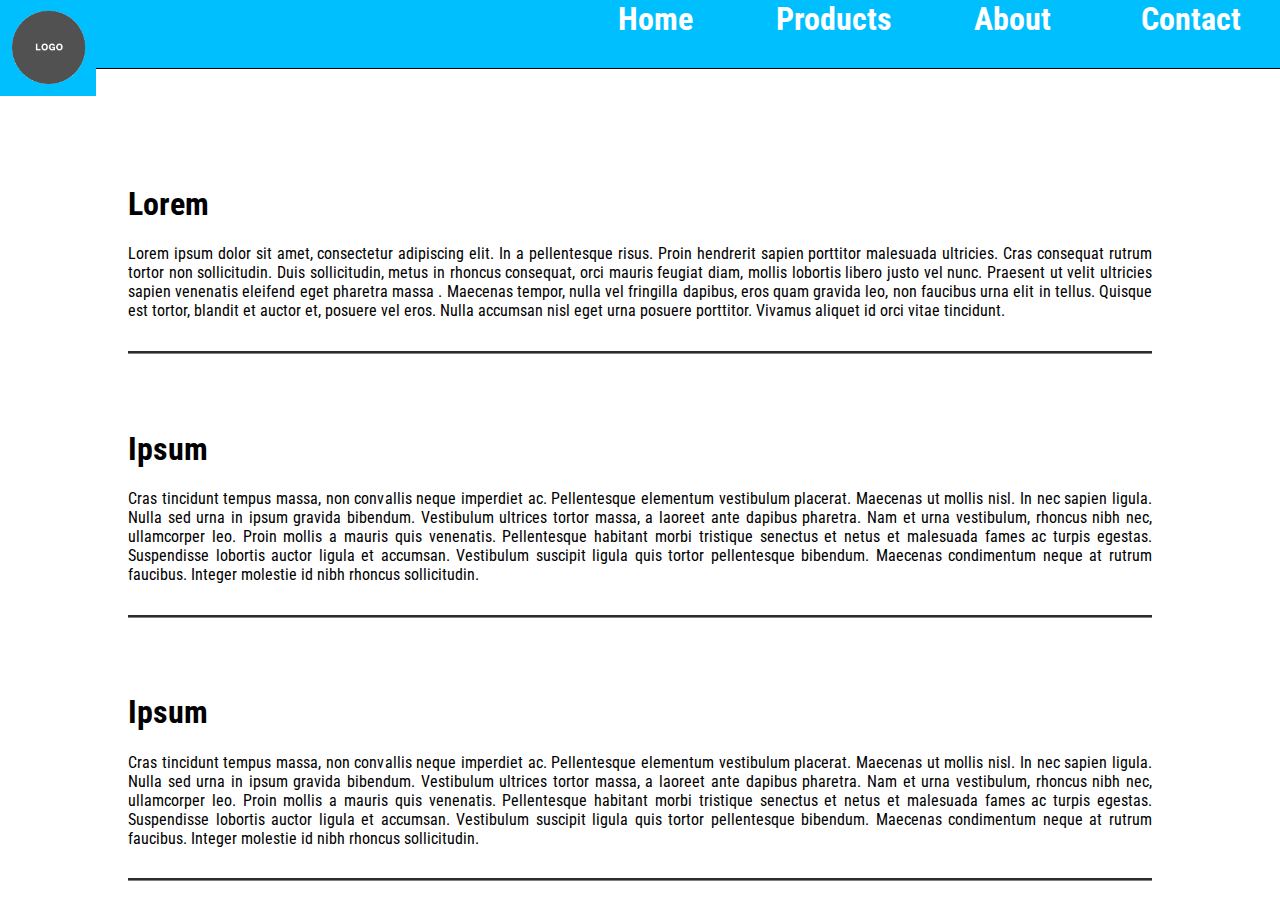
==== index.html @ e695cb1b "googaelqd" ====
<html>
     <head>
          <link rel="stylesheet" type="text/css" href="index.css">
          <link href='https://fonts.googleapis.com/css?family=Roboto+Condensed' rel='stylesheet' type='text/css'>
          <link rel="shortcut icon" href="favicon.ico" />
          <title>GamerShirts</title>
     </head>
     <body>
          
          <div id="header">
          <h1>
          <div id = "menu">
          <ul>
               <li><a href="">  </a></li>
               <li><a href="">Contact<a></li>
               <li><a href="">About<a></li>
               <li><a class="left" href="products.html">Products<a></li>
               <li><a href="index.html">Home</a></li>
               
          </ul>
          <img class="logo" src="logoplace.png">
          </div> 
          </h1>
          </div>
          
          
          
          
          <div id="side">
          </div>
          
          
          
          
          
          
          
          <div id="content">
          <h1>Lorem</h1>
          <p>Lorem ipsum dolor sit amet, consectetur adipiscing elit. 
          In a pellentesque risus. Proin hendrerit sapien porttitor 
          malesuada ultricies. Cras consequat rutrum tortor non sollicitudin.
          Duis sollicitudin, metus in rhoncus consequat, orci mauris
          feugiat diam, mollis lobortis libero justo vel nunc. Praesent
          ut velit ultricies sapien venenatis eleifend eget pharetra massa
          . Maecenas tempor, nulla vel fringilla dapibus, eros quam gravida
          leo, non faucibus urna elit in tellus. Quisque est tortor, blandit
          et auctor et, posuere vel eros. Nulla accumsan nisl eget urna 
          posuere porttitor. Vivamus aliquet id orci vitae tincidunt.</p>
          <br />
          <br />
          <h1>Ipsum</h1>
          <p>Cras tincidunt tempus massa, non convallis neque imperdiet
          ac. Pellentesque elementum vestibulum placerat. Maecenas ut mollis 
          nisl. In nec sapien ligula. Nulla sed urna in ipsum gravida bibendum.
          Vestibulum ultrices tortor massa, a laoreet ante dapibus pharetra. 
          Nam et urna vestibulum, rhoncus nibh nec, ullamcorper leo. Proin mollis
          a mauris quis venenatis. Pellentesque habitant morbi tristique senectus
          et netus et malesuada fames ac turpis egestas. Suspendisse lobortis auctor
          ligula et accumsan. Vestibulum suscipit ligula quis tortor pellentesque bibendum.
          Maecenas condimentum neque at rutrum faucibus. Integer molestie id nibh rhoncus 
          sollicitudin.</p>
          <br />
          <br />
          <h1>Ipsum</h1>
          <p>Cras tincidunt tempus massa, non convallis neque imperdiet
          ac. Pellentesque elementum vestibulum placerat. Maecenas ut mollis 
          nisl. In nec sapien ligula. Nulla sed urna in ipsum gravida bibendum.
          Vestibulum ultrices tortor massa, a laoreet ante dapibus pharetra. 
          Nam et urna vestibulum, rhoncus nibh nec, ullamcorper leo. Proin mollis
          a mauris quis venenatis. Pellentesque habitant morbi tristique senectus
          et netus et malesuada fames ac turpis egestas. Suspendisse lobortis auctor
          ligula et accumsan. Vestibulum suscipit ligula quis tortor pellentesque bibendum.
          Maecenas condimentum neque at rutrum faucibus. Integer molestie id nibh rhoncus 
          sollicitudin.</p>
          <br />
          <br />
          <h1>Ipsum</h1>
          <p>Cras tincidunt tempus massa, non convallis neque imperdiet
          ac. Pellentesque elementum vestibulum placerat. Maecenas ut mollis 
          nisl. In nec sapien ligula. Nulla sed urna in ipsum gravida bibendum.
          Vestibulum ultrices tortor massa, a laoreet ante dapibus pharetra. 
          Nam et urna vestibulum, rhoncus nibh nec, ullamcorper leo. Proin mollis
          a mauris quis venenatis. Pellentesque habitant morbi tristique senectus
          et netus et malesuada fames ac turpis egestas. Suspendisse lobortis auctor
          ligula et accumsan. Vestibulum suscipit ligula quis tortor pellentesque bibendum.
          Maecenas condimentum neque at rutrum faucibus. Integer molestie id nibh rhoncus 
          sollicitudin.</p>
          <br />
          <br />
          <h1>Ipsum</h1>
          <p>Cras tincidunt tempus massa, non convallis neque imperdiet
          ac. Pellentesque elementum vestibulum placerat. Maecenas ut mollis 
          nisl. In nec sapien ligula. Nulla sed urna in ipsum gravida bibendum.
          Vestibulum ultrices tortor massa, a laoreet ante dapibus pharetra. 
          Nam et urna vestibulum, rhoncus nibh nec, ullamcorper leo. Proin mollis
          a mauris quis venenatis. Pellentesque habitant morbi tristique senectus
          et netus et malesuada fames ac turpis egestas. Suspendisse lobortis auctor
          ligula et accumsan. Vestibulum suscipit ligula quis tortor pellentesque bibendum.
          Maecenas condimentum neque at rutrum faucibus. Integer molestie id nibh rhoncus 
          sollicitudin.</p>
          <br />
          <br />
          <h1>Ipsum</h1>
          <p>Cras tincidunt tempus massa, non convallis neque imperdiet
          ac. Pellentesque elementum vestibulum placerat. Maecenas ut mollis 
          nisl. In nec sapien ligula. Nulla sed urna in ipsum gravida bibendum.
          Vestibulum ultrices tortor massa, a laoreet ante dapibus pharetra. 
          Nam et urna vestibulum, rhoncus nibh nec, ullamcorper leo. Proin mollis
          a mauris quis venenatis. Pellentesque habitant morbi tristique senectus
          et netus et malesuada fames ac turpis egestas. Suspendisse lobortis auctor
          ligula et accumsan. Vestibulum suscipit ligula quis tortor pellentesque bibendum.
          Maecenas condimentum neque at rutrum faucibus. Integer molestie id nibh rhoncus 
          sollicitudin.</p>
          
          </div>
     </body>
</html>
---- index.css ----
body{
font-family: 'Roboto Condensed', sans-serif;
margin:0px auto;
background-color:white;
color: black;
}
#menu ul{
margin-left:4%;
margin-right:4%
text-align: right;
box-sizing: border-box;
}
#menu li {
font-size: inherit;
list-style-type: none;
width: 15%;
text-align: center;
color: black;
display: block;
float: right;
background-color: deepskyblue;
box-sizing: margin-box;
}
.left{
width: 100%;
}
#header h1{
width: 100%;
height: 7.5%;
background-color: deepskyblue;
border-bottom: solid 1px black;
z-index: 10;
}
#menu a{
text-decoration: none; 
color: white;
}
#menu a:hover {
color:grey;
}
.logo{
float: left;
width: 7.5%;
}
#content{
padding: 7.5% 10% 7.5% 10%;
text-align: justify;
position:absolute;
top: 7.5%;
left:0%;
right:0%;
bottom:0%;
overflow-y:scroll; 
}
#content p{
padding-bottom:3%;
border-bottom: groove 3px grey;
}
p.left{
background-color: deepskyblue;
text-color: black;
text-align: center;
width: 30%;
float:left;
}
p.right{
background-color: deepskyblue;
text-color: black;
text-align: center;
width: 30%;
float:right;
}
#products img{
clear: both;
}
#checkoutimgs p{
text-align: center;
background-color: white;
text-color:white;
}
#checkoutimgs img{
width: 40%;
}
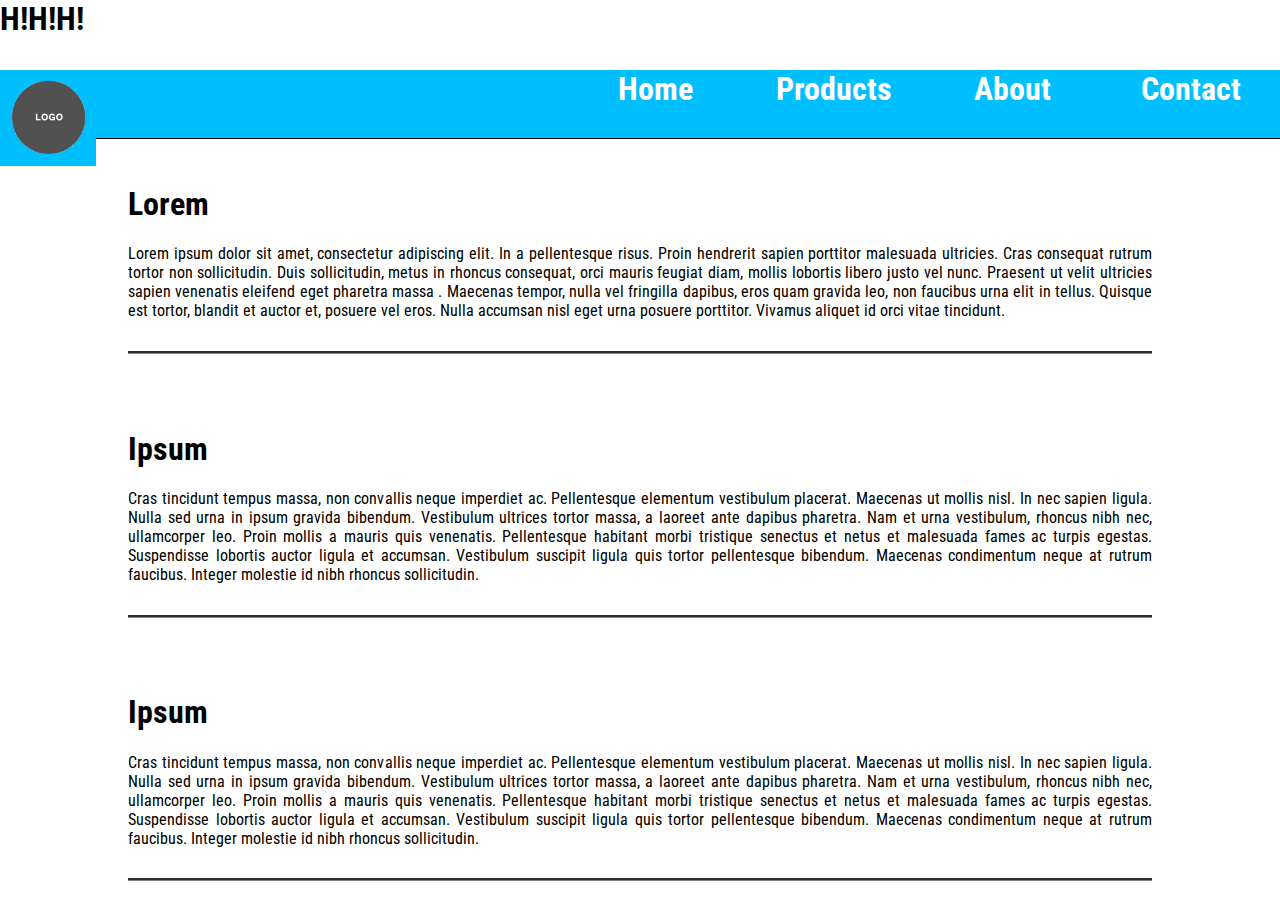
==== commit d19f6ce6: "JustTestinggThisOut" ====
--- a/index.html
+++ b/index.html
@@ -7,7 +7,7 @@
           <title>GamerShirts</title>
      </head>
      <body>
-          
+       <h1>H!H!H!</h1>
           <div id="header">
           <h1>
           <div id = "menu">
